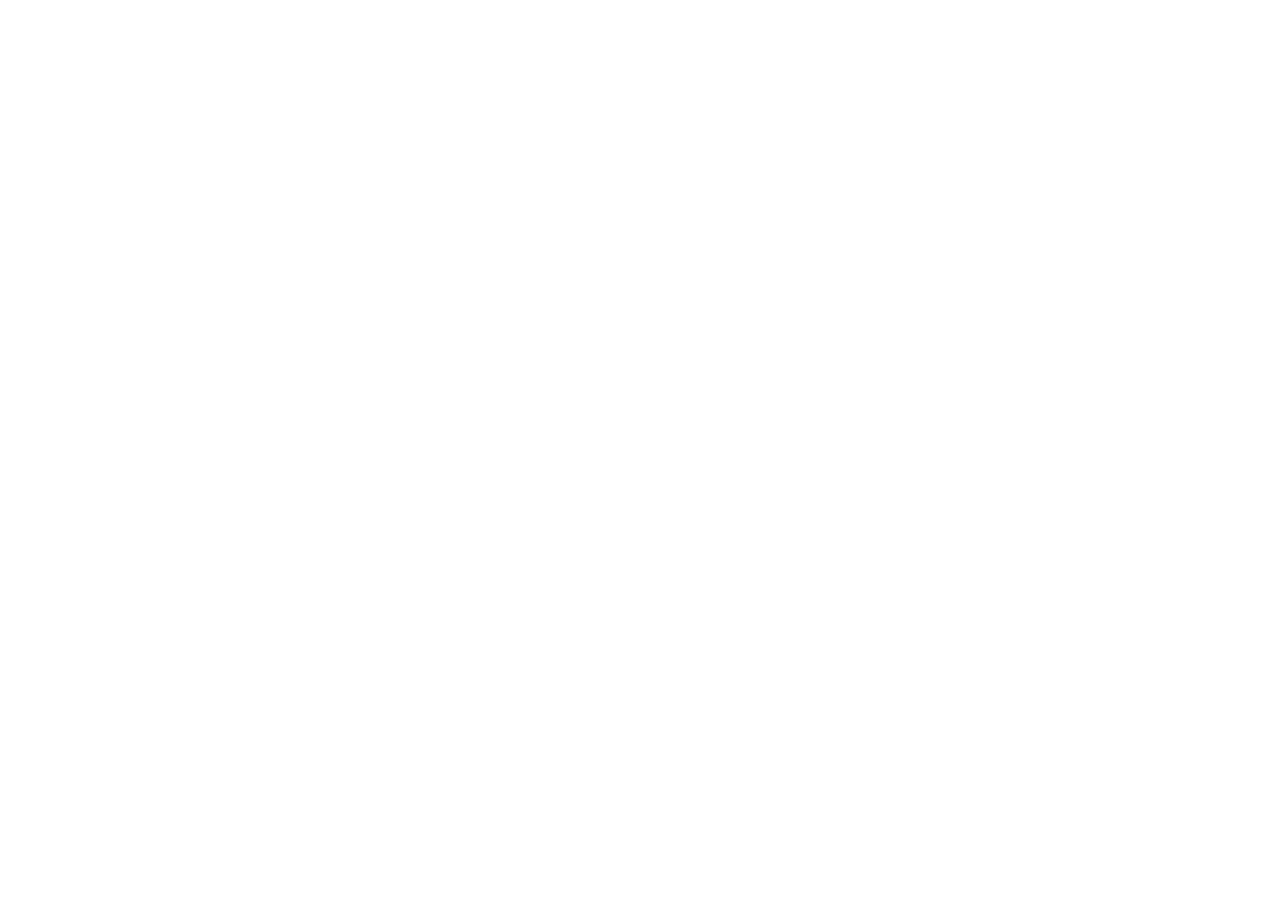
==== index.html @ 1163b975 "added index and readme" ====
<!DOCTYPE html>
<html lang="en">
<head>
    <meta charset="UTF-8">
    <meta name="viewport" content="width=device-width, initial-scale=1.0">
    <link rel="preconnect" href="https://fonts.googleapis.com">
    <link rel="preconnect" href="https://fonts.gstatic.com" crossorigin>
    <link href="https://fonts.googleapis.com/css2?family=Share+Tech+Mono&display=swap" rel="stylesheet">
    <title>Document</title>
</head>
<body>
    
</body>
</html>
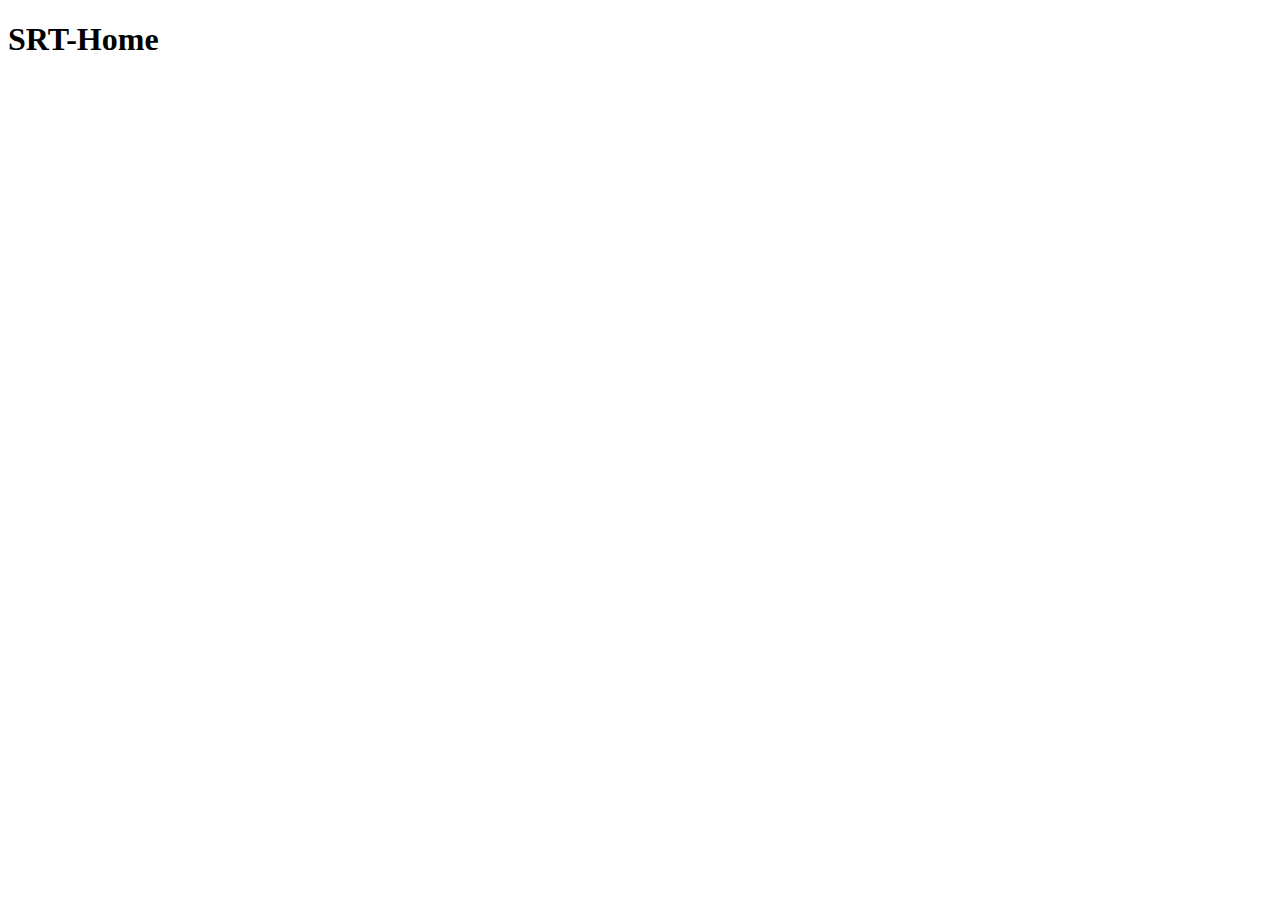
==== commit 05211d3a: "updated index" ====
--- a/index.html
+++ b/index.html
@@ -6,9 +6,9 @@
     <link rel="preconnect" href="https://fonts.googleapis.com">
     <link rel="preconnect" href="https://fonts.gstatic.com" crossorigin>
     <link href="https://fonts.googleapis.com/css2?family=Share+Tech+Mono&display=swap" rel="stylesheet">
-    <title>Document</title>
+    <title>Home</title>
 </head>
 <body>
-    
+    <h1>SRT-Home</h1>
 </body>
 </html>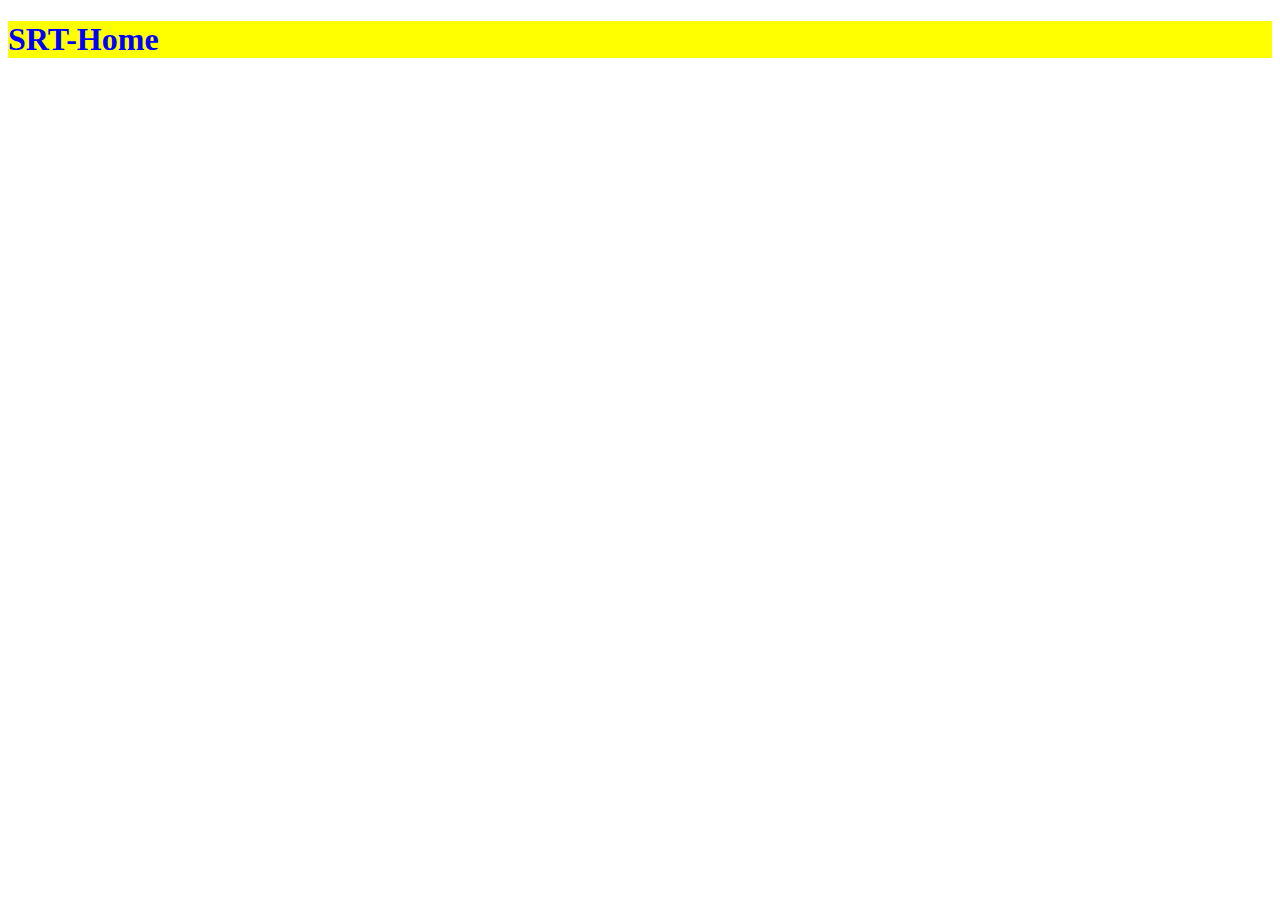
==== commit 7ebd806d: "index.html" ====
--- a/index.html
+++ b/index.html
@@ -9,6 +9,7 @@
     <title>Home</title>
 </head>
 <body>
-    <h1>SRT-Home</h1>
+    <div style="background-color: yellow; font-style: share-tech-mono-regular; color: blue;"><h1>SRT-Home</h1></div>
+    
 </body>
 </html>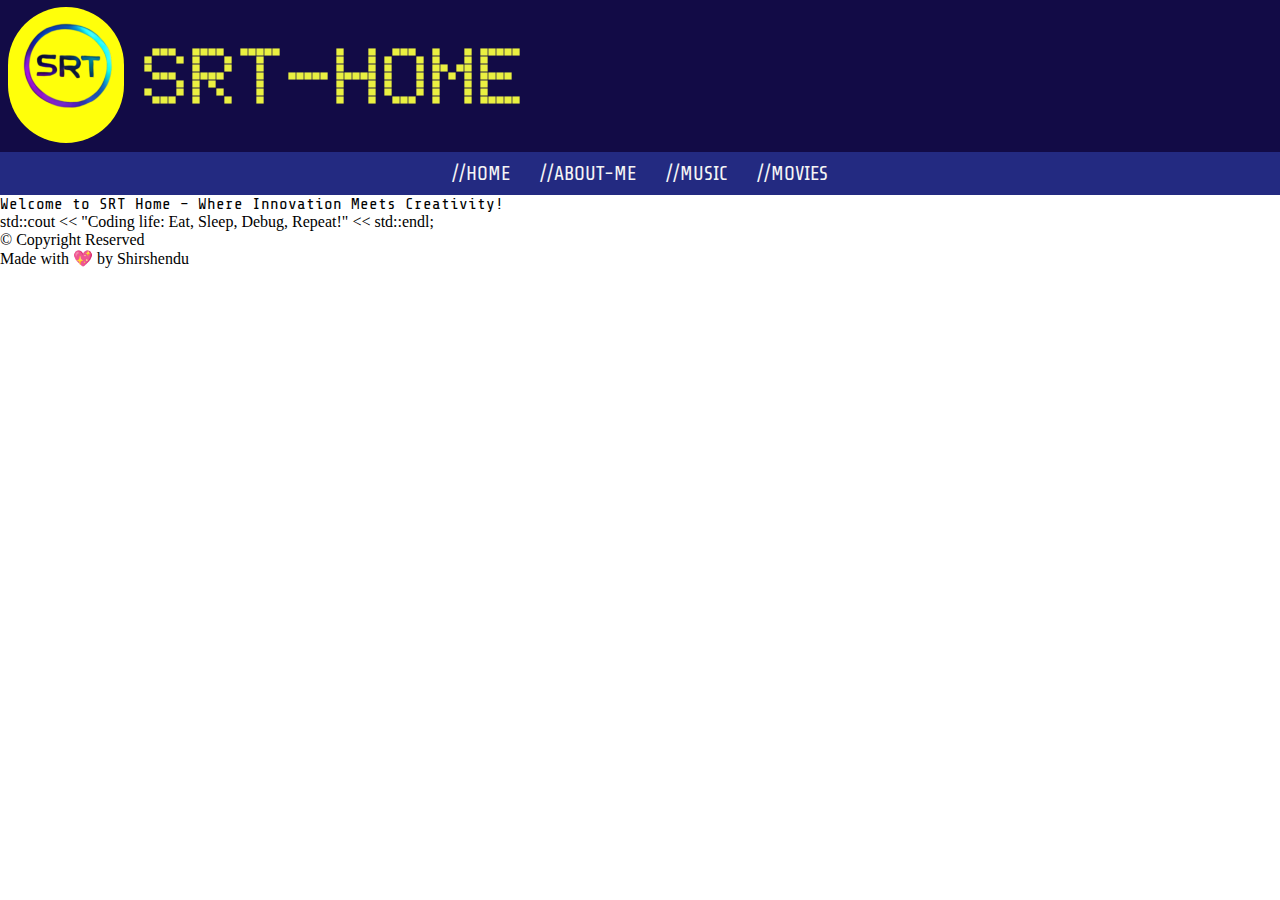
==== commit 4aaed6fe: "update" ====
--- a/index.html
+++ b/index.html
@@ -3,13 +3,45 @@
 <head>
     <meta charset="UTF-8">
     <meta name="viewport" content="width=device-width, initial-scale=1.0">
+    <link href="styles.css" rel="stylesheet">
     <link rel="preconnect" href="https://fonts.googleapis.com">
     <link rel="preconnect" href="https://fonts.gstatic.com" crossorigin>
-    <link href="https://fonts.googleapis.com/css2?family=Share+Tech+Mono&display=swap" rel="stylesheet">
+    <link href="https://fonts.googleapis.com/css2?family=Doto:wght@900&family=Share+Tech&family=Share+Tech+Mono&display=swap" rel="stylesheet">
+
     <title>Home</title>
 </head>
 <body>
-    <div style="background-color: yellow; font-style: share-tech-mono-regular; color: blue;"><h1>SRT-Home</h1></div>
-    
+    <div class="container">
+        <div class="image">
+            <a href=index.html><img src="images/srtlogo.png "alt="logo" width="100px"></a>
+        </div> 
+        <p class="doto">SRT-HOME</p>
+    </div>
+    <div class="nav">
+        <nav class="navi">
+            <a href="index.html"><p class="share-tech-regular">//HOME</p></a>
+            <a href="contact.html"><p class="share-tech-regular">//ABOUT-ME</p></a>
+            <a href="music.html"><p class="share-tech-regular">//MUSIC</p></a>
+            <a href="movies.html"><p class="share-tech-regular">//MOVIES</p></a>
+        </nav>
+    </div>
+    <div class="tech">
+        <p class="mono">Welcome to SRT Home – Where Innovation Meets Creativity!</p>
+    </div>
+    <div class="subhead">
+        <p class="shead">std::cout << "Coding life: Eat, Sleep, Debug, Repeat!" << std::endl;</p>
+    </div>
+    <footer>
+        <div class="footer">
+            <p class="copyr">&copy Copyright Reserved</p>
+            <div class="social">
+
+            </div>
+            <div class="made">
+                <p>Made with 💖 by Shirshendu</p>
+            </div>
+            
+        </div>
+    </footer>
 </body>
 </html>--- a/styles.css
+++ b/styles.css
@@ -0,0 +1,67 @@
+.mono{
+    font-family: "Share Tech Mono", serif;
+    font-weight: 400;
+    font-style: normal;
+  }
+  .share-tech-regular {
+    font-family: "Share Tech", serif;
+    font-weight: 400;
+    font-style: normal;
+    font-size: x-large;
+  }
+*{
+    margin:0;
+    padding: 0;
+    box-sizing: border-box;
+}  
+html,body{
+    height:100%;
+    width: 100%;
+}
+.doto{
+    font-family: "Doto", sans-serif;
+    font-optical-sizing: auto;
+    font-weight: 900;
+    font-style: normal;
+    font-variation-settings:
+      "ROND" 0;
+      font-size: 80px;
+    padding: 20px;
+    color:rgb(234, 240, 65);
+  }
+  .navi {
+    display: flex;
+    justify-content: center; 
+    gap: 30px; 
+    padding: 10px 5px;
+    background-color: #232a81; 
+}
+
+.navi a {
+    text-decoration: none;
+    color: whitesmoke;
+}
+.navi a p {
+    margin: 0;
+    font-size: 20px;
+}
+
+.navi a:hover p {
+    color: #c2f616;
+    transition: color 0.3s ease;
+}
+.container{
+    display: flex;
+    justify-content: left;
+    padding: 8px;
+    background-color: #120b46;
+}
+.image{
+    margin:0;
+    padding:8px;
+    position: relative;
+    bottom:1px;
+    background-color: rgb(255, 255, 10);
+    border-radius: 150px;
+    
+}
